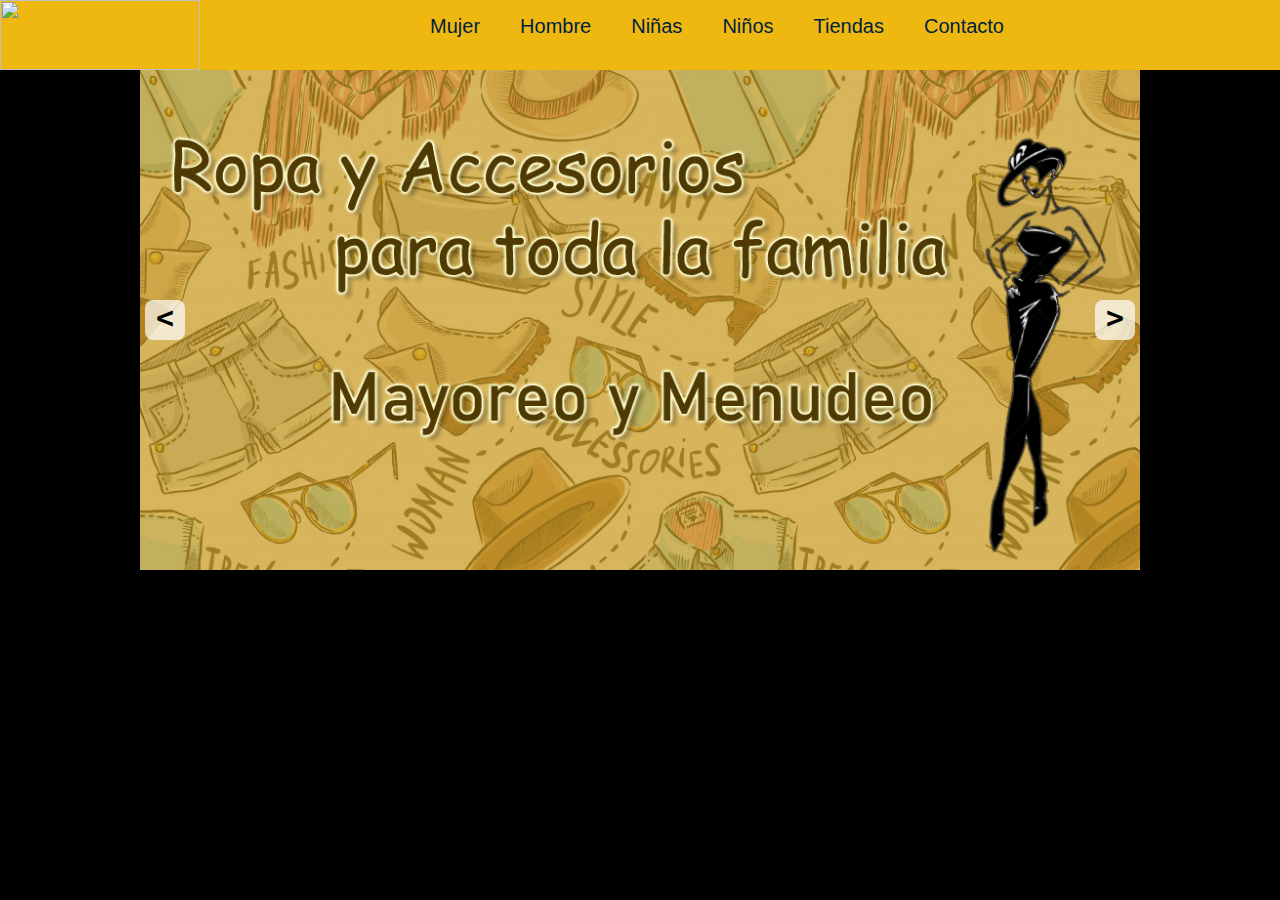
==== PaginaAna/Index.html @ 9e9740fd "Test" ====
<!DOCTYPE html>
<html lang="en">
    <head>
        <title>Menu</title>
        <meta charset="UTF-8">
        <meta name="viewport" content="width=device-width, initial-scale=1.0">
        <meta http-equiv="X-UA-Compatible" content="IE=edge">
        <link rel="stylesheet" href="MenuCSS.css">

    </head>
    <body>
        <header>
            <div class="ancho">
                <input type="checkbox" id="btn-Menu">
                <label for="btn-Menu"><img src="Imagenes/Men.png" alt=""> </label>
                <div class="logo">
                    <a href="Index1.html"><img src="Imagenes/Logo2.PNG" alt="" height="70" width="200"></a>
                  
                   </div>
           
                  
            <nav class="menu">
                <ul>
                    <li><a href="Mujer.html">Mujer</a></li>
                    <li><a href="">Hombre</a></li>
                    <li><a href="">Niñas</a></li>
                    <li><a href="">Niños</a></li>
                    <li><a href="">Tiendas</a></li>
                    <li><a href="">Contacto</a></li>
                </ul>
            </nav>
        </div>
        </header>
        <div class="container-slider">
            
            <div class="slider" id="slider">
                <div class="slider__section"><img src="Imagenes/MenuImg1.png" alt="" class="slider__img"></div>
                <div class="slider__section"><img src="Imagenes/Carrusel2.PNG" alt="" class="slider__img"></div>
            </div>
            <!--Botoner del slider-->
            <div class="slider__btn silder__btn--right" id="btn--right">&#62;</div>
            <div class="slider__btn silder__btn--left" id="btn--left">&#60;</div>
        </div>
        <!--<main>
          <img src="Imagenes/MenuImg1.png" width="100%">    
        </main>
    --> 
    <script src="slider.js"></script>
  
</body>
  
</html>
---- PaginaAna/MenuCSS.css ----
* {
  box-sizing: border-box;
}
body{
 
    margin: 0px;
    font-family: sans-serif;
   background: #000;
   
    
}

header{
    width: 100%;
    background: #efb810;
    height: 70px;
    

}

.ancho{
   width: 80%;
   height: 70px;
   background: #efb810;
   margin: auto;
   float: left;
}

.logo{
    width: 30%;
    height: 70px;
    background: #efb810;
    float: left;
    margin-top: 0px;
    padding: 0px;
}

.logo p a{
    width: 30%;
    height: 70px;
    float: left;
}



/* Ocultar el checkbox del menu */
#btn-Menu{
display: none;
}

/* Ocultar la imagen del menu display:nome */
header label{
    display: none;
    width: 30px;
    height: 30px;
    padding: 10px;
  
}

/*Cuando pase el mouse cambie el puntero*/
header label:hover{
    cursor: pointer;
 /*   background: rgba(0,0,0,0.3);    */
}

.menu ul{
    margin: 0px;
    list-style: none;
    padding: 0px;
    display: flex; /*hace que los links sean flexibles y los coloque en fila*/
    justify-content: flex-end;
}


.menu li:hover{
    background: #001f3f;
   
    
}
.menu li a:hover{
    color: #efb810;
}



.menu li a{
    display: block;
    padding: 15px 20px;
    color: #001f3f;
    text-decoration: none;
    font-size:20px;

}

/*Cuando la pantalla se haga pequeña ocultar el menu en la esquina*/

@media (max-width:1000px){
    header label{
        display: block;
        float:left;
    
      
     
    }

    .logo{
        width: 30%;
        height: 70px;
        background: #efb810;
        float:right;
        margin-top: 0px;
        padding: 0px;
        margin-left: 200px;
        
    }

    .menu{
        position:absolute; /*absolute*/
        background: #efb810;
        width: 50%;
        margin-left: -50%;
        
        
      
       
    }

    .menu ul{
        flex-direction: column;
    }

    .menu li{
        border-top: 1px solid #fff;
    }

    /*cuando el checkbox este marcado, ~ busque la clase menu */
    #btn-Menu:checked ~ .menu {
      /*  margin: 40px;*/
      margin-left: 15px; /*Controlar la posicion del menu cuando se reduce la pantalla*/
      margin-top: 45px;
     z-index: 1000; /*Para que el menu se muestre por ensima del carrusel*/
    }
}

/*Carrusel*/



/* Slideshow container */
.container-slider{
    width: 100%;
    max-width: 1000px;
    margin: auto; /*Centra la imagen*/
    overflow: hidden; /*Oculta las demas imagenes del slider*/
    position: relative;  /*relative*/
    z-index: 1;
    
}

.slider{
  display: flex; /*Poner las imagenes al lado de la otra*/
  width: 200%; /*si son 2 imagenes 200, si son 3 300...*/
  height: 500px;
  margin-left: -100%;
  
  

}

.slider__section{
    width: 100%;
  
}

.slider__img{
    /*display:table;*/
    display:block;
    width: 100%;
    height: 100%;
    object-fit: cover; /*Para que no importe el tamaño de las imaganes*/
    position:relative;
   
}

.slider__btn{
position: absolute; /*Colocar los botones a los lados del slider*/
width: 40px;
height: 40px;
 background: rgba(255,255,255,0.7);
 top: 50%;
 transform:translateY(-50%);/*Centrarlos de manera vertical*/
 font-size: 30px;
 font-weight: bold;
  font-family: monospace;
  text-align: center;
  border-radius: 20%;
  cursor: pointer; /*Separar los botones*/

}

.slider__btn:hover {
background: #fff;
}

.silder__btn--left{
left: 5px;
}

.silder__btn--right{
    right: 5px;

}


/*Fin Carrusel */

/*Catalogo productos*/





.product img{
    width: 150px;
    margin-left: 10px;
    margin-top: 10px;
}



.product h4{
    font-size: 1em;
    margin-top: 5px;
    margin-bottom: 5px;
    text-align: center;
    
}

.product p{
    font-size: 0.8em;
    margin-top: 5px;
    margin-bottom: 5px;
    text-align: center;
    
}

.card{
    border-radius: 4px;
    background:white;
    width: 170px;
    box-shadow: 0 1px 3px rgba(0,0,0,0.12), 0 1px 2px rgba(0,0,0,0.24);
    margin-left: 20px;
    float: left;
}

/*Fin Catalogo productos*/
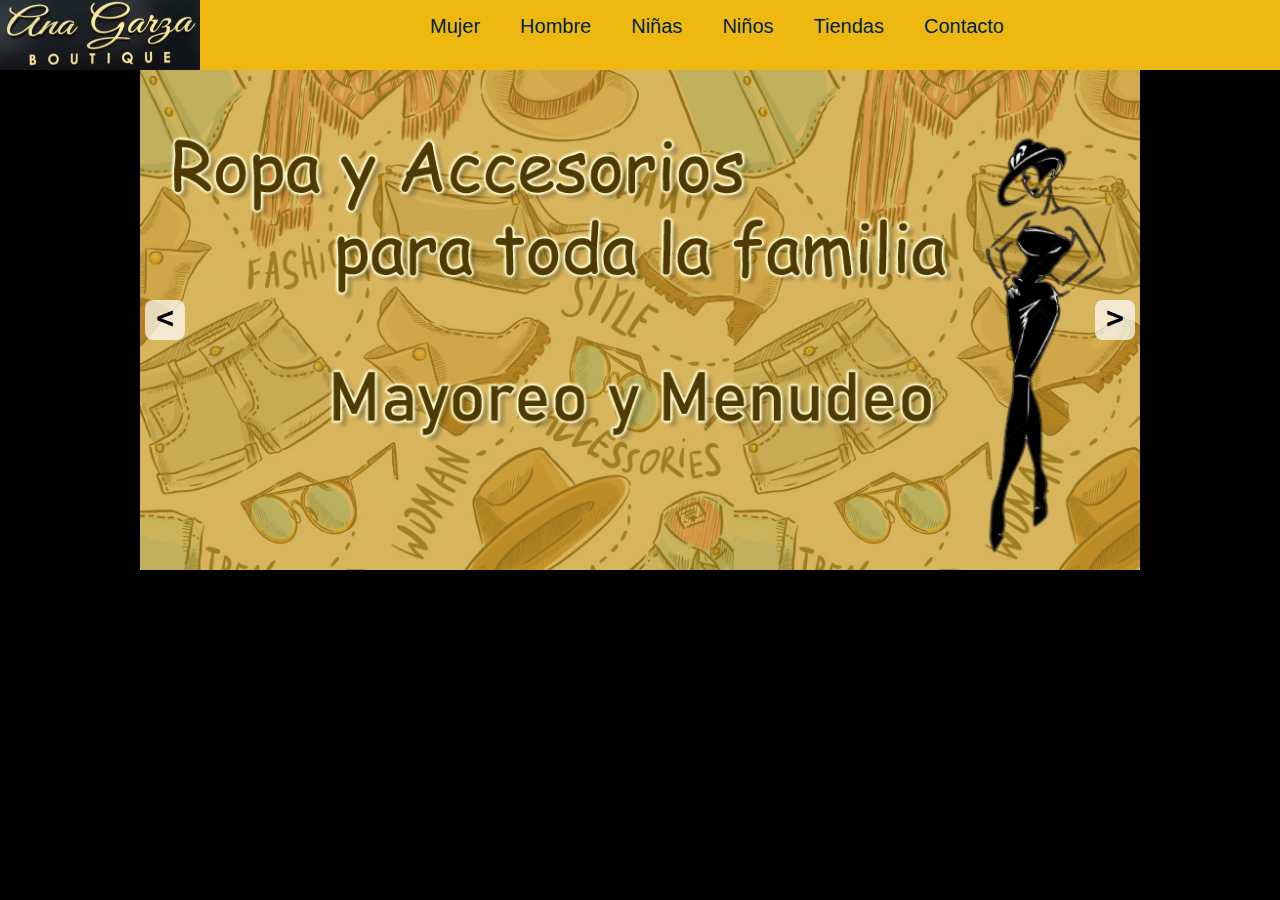
==== commit df3300cb: "logo" ====
--- a/PaginaAna/Index.html
+++ b/PaginaAna/Index.html
@@ -14,7 +14,7 @@
                 <input type="checkbox" id="btn-Menu">
                 <label for="btn-Menu"><img src="Imagenes/Men.png" alt=""> </label>
                 <div class="logo">
-                    <a href="Index1.html"><img src="Imagenes/Logo2.PNG" alt="" height="70" width="200"></a>
+                    <a href="Index.html"><img src="Imagenes/Logo2.png" alt="" height="70" width="200"></a>
                   
                    </div>
            
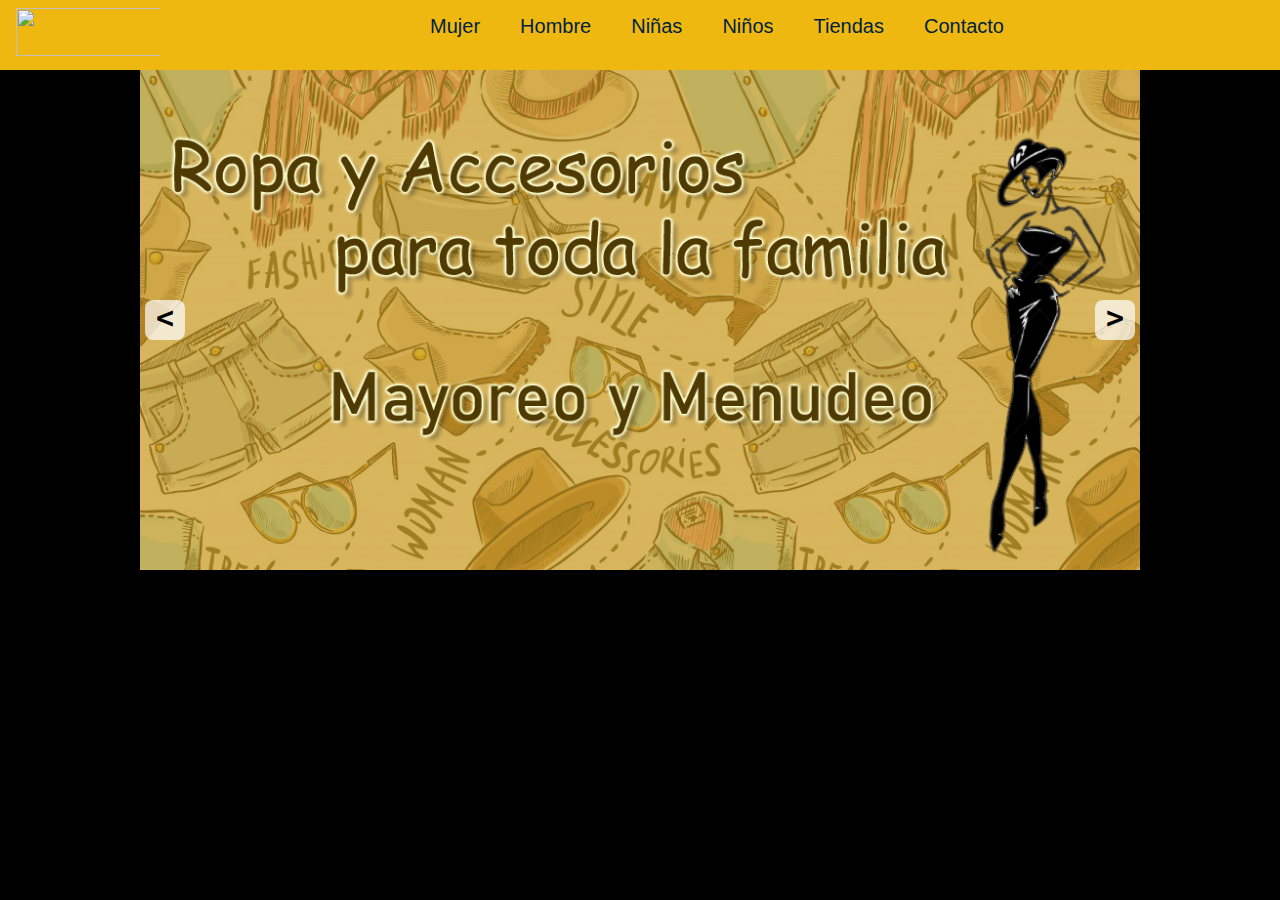
==== commit 91b92074: "FrontEnd" ====
--- a/PaginaAna/Index.html
+++ b/PaginaAna/Index.html
@@ -14,7 +14,7 @@
                 <input type="checkbox" id="btn-Menu">
                 <label for="btn-Menu"><img src="Imagenes/Men.png" alt=""> </label>
                 <div class="logo">
-                    <a href="Index.html"><img src="Imagenes/Logo2.png" alt="" height="70" width="200"></a>
+                    <a href="Index1.html"><img src="Imagenes/Logo2.PNG" alt=""  class="imglogo"></a>
                   
                    </div>
            
--- a/PaginaAna/MenuCSS.css
+++ b/PaginaAna/MenuCSS.css
@@ -35,6 +35,13 @@
     padding: 0px;
 }
 
+.imglogo{
+    height: 3em;
+    width: 10em;
+    margin-top: 0.5em;   
+    padding-left: 1em;
+}
+
 .logo p a{
     width: 30%;
     height: 70px;
@@ -94,7 +101,7 @@
 
 /*Cuando la pantalla se haga pequeña ocultar el menu en la esquina*/
 
-@media (max-width:1000px){
+@media (max-width:1024px){
     header label{
         display: block;
         float:left;
@@ -104,13 +111,28 @@
     }
 
     .logo{
-        width: 30%;
-        height: 70px;
+        /*
+height: 5em;
+margin-left: 0em;
+        */
+        width: 30%;        
         background: #efb810;
-        float:right;
-        margin-top: 0px;
-        padding: 0px;
-        margin-left: 200px;
+        float:inline-end;
+        margin-top: 0;
+        margin-left: 8em;
+      
+
+
+
+    }
+
+    .imglogo{
+        height: 3em;
+        width: 10em;
+        margin-top: 0.5em;
+        padding-right: 1em;
+        
+        
         
     }
 
